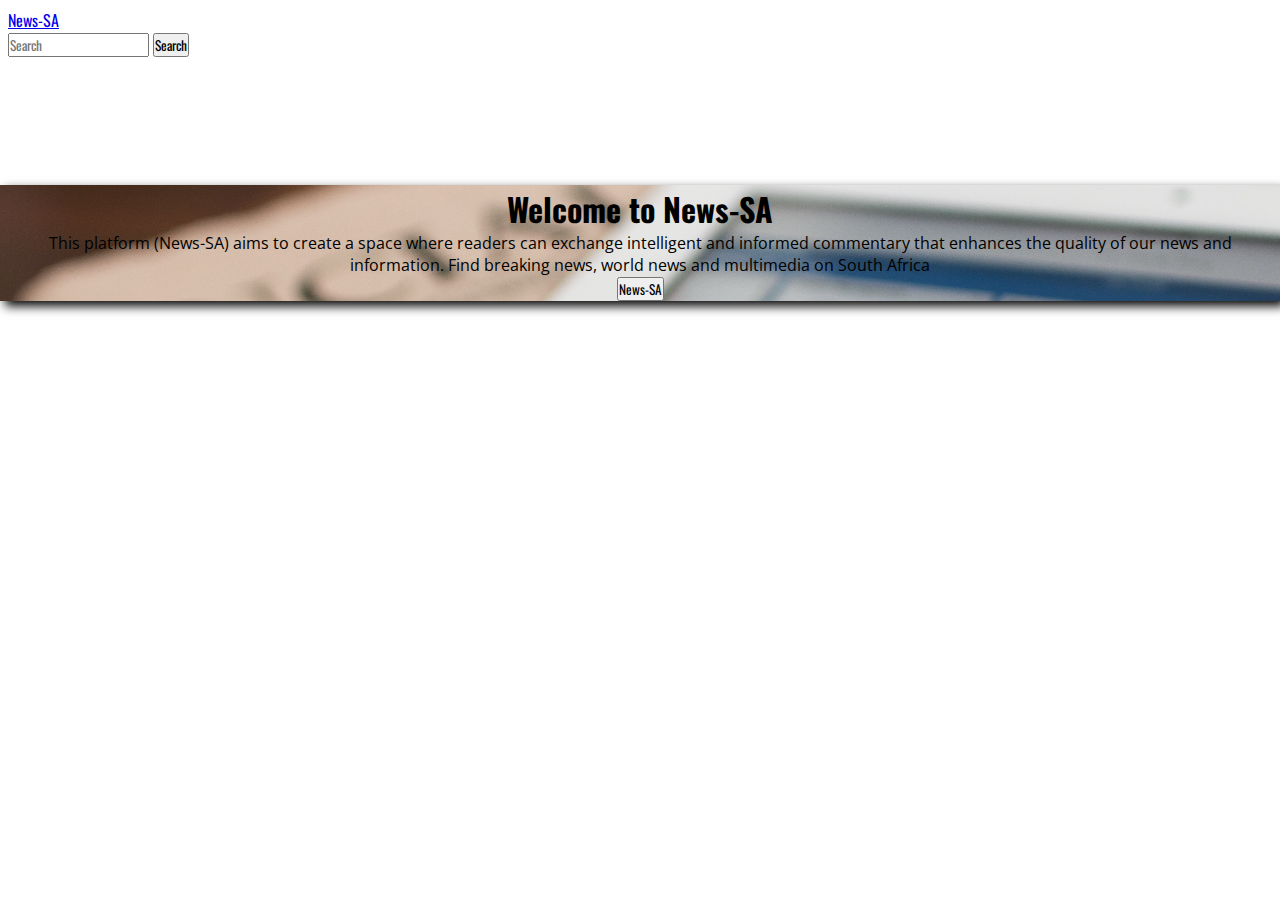
==== index.html @ 24ec8582 "First commit" ====
<!DOCTYPE html>
<html lang="en">
<head>
    <meta charset="UTF-8">
    <meta name="viewport" content="width=device-width, initial-scale=1.0">
    <link rel="stylesheet" href="https://stackpath.bootstrapcdn.com/bootstrap/4.5.0/css/bootstrap.min.css" integrity="sha384-9aIt2nRpC12Uk9gS9baDl411NQApFmC26EwAOH8WgZl5MYYxFfc+NcPb1dKGj7Sk" crossorigin="anonymous">
    <title>News-SA</title>
    <link href="https://fonts.googleapis.com/css2?family=Open+Sans+Condensed:wght@300&family=Oswald&display=swap" rel="stylesheet">
    <link rel="stylesheet" href="style.css">

</head>
<body>
    <nav class="navbar navbar-dark bg-dark">
        <a class="navbar-brand" href="index.html">News-SA</a>
        <form class="form-inline">
          <input class="form-control mr-sm-2" type="search" placeholder="Search" aria-label="Search">
          <button class="btn btn-outline-success my-2 my-sm-0" type="submit">Search</button>
        </form>
      </nav>
      <div class="container">
        <div class="jumbotron">
            <h1>Welcome to News-SA</h1>
            <p>This platform (News-SA) aims to create a space where readers can exchange intelligent and informed commentary that enhances the quality of our news and information. Find breaking news, world news and multimedia on South Africa</p>
            <button type="button" class="btn btn-info btn-lg" onclick="Navigate()">News-SA</button>
        </div>
      </div>
    <script src="script.js"></script>
</body>
</html>
---- style.css ----
*{
    padding:0;
    margin: 0;
    font-family: 'Oswald', sans-serif;
}
nav{
    margin: 0.5em;
    border-radius: 5px;
}
.jumbotron{
    text-align: center;
    margin: 10% 0 0 0;
    background:url('news.jpg');
    background-size: cover;
    box-shadow: 5px 5px 10px;
}
.jumbotron p{
    font-family: 'Open Sans Condensed', sans-serif;
} 
#nav-home,#nav-technology,#nav-sports{
    display: grid;
    grid-template-columns: 50% 50%;
    margin: 0 0 0 10%;
    position: absolute;
}
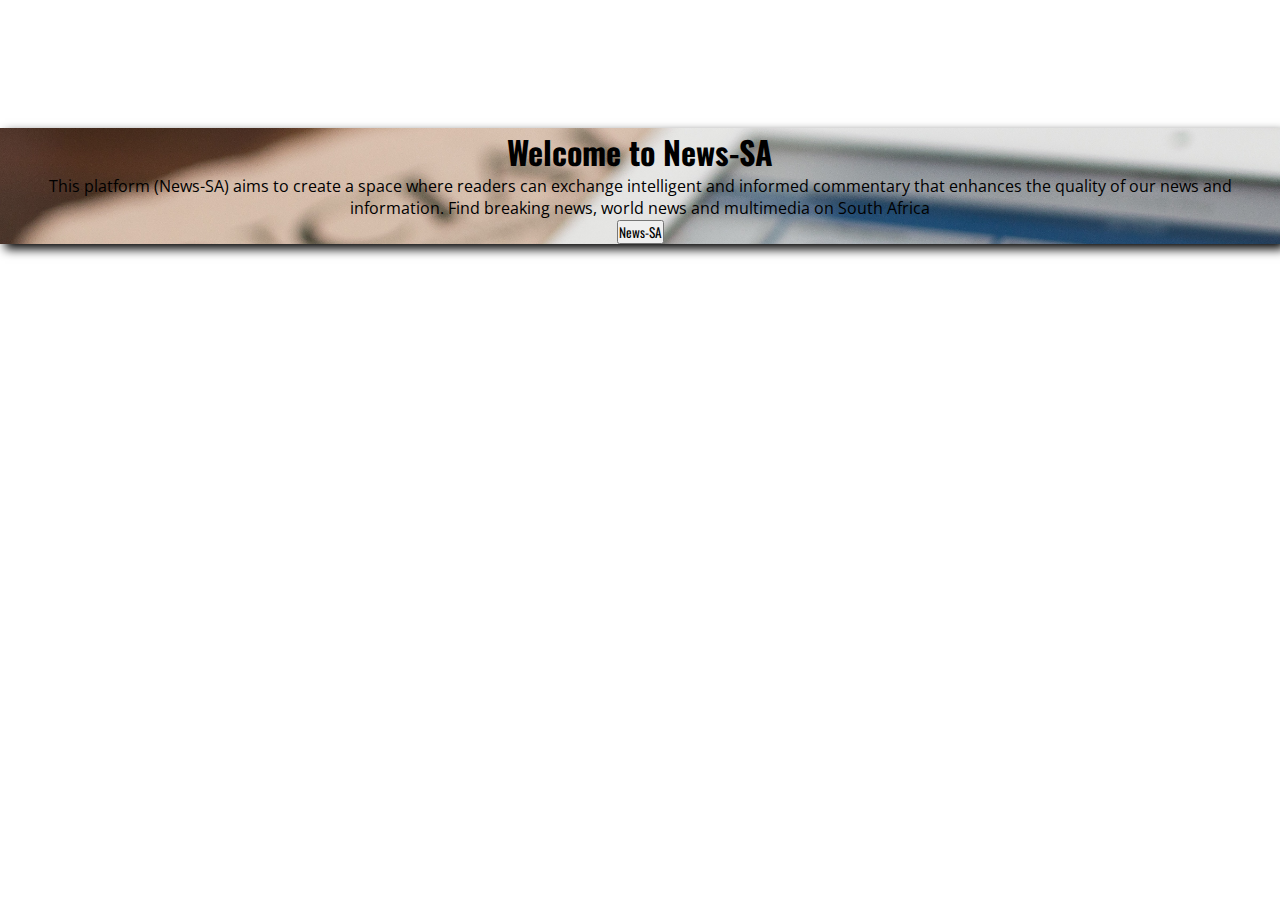
==== commit 90cb2ace: "Fourth commit" ====
--- a/index.html
+++ b/index.html
@@ -10,13 +10,12 @@
 
 </head>
 <body>
-    <nav class="navbar navbar-dark bg-dark">
+    <!-- <nav class="navbar navbar-dark bg-dark">
         <a class="navbar-brand" href="index.html">News-SA</a>
-        <form class="form-inline">
-          <input class="form-control mr-sm-2" type="search" placeholder="Search" aria-label="Search">
-          <button class="btn btn-outline-success my-2 my-sm-0" type="submit">Search</button>
+        <form class="form-inline"> 
+          <button class="btn btn-outline-success my-2 my-sm-0" type="submit">Sign in</button>
         </form>
-      </nav>
+      </nav> -->
       <div class="container">
         <div class="jumbotron">
             <h1>Welcome to News-SA</h1>
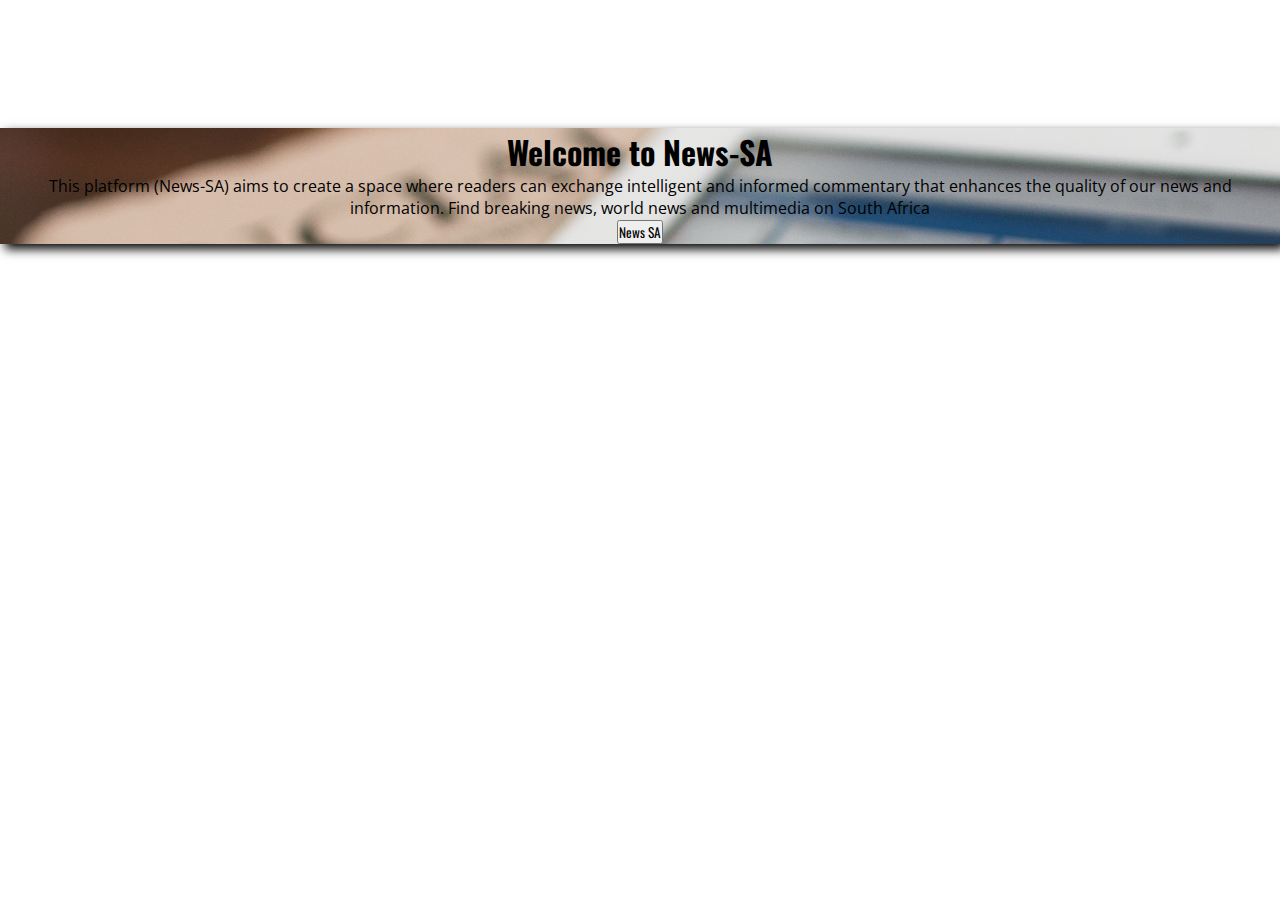
==== commit 3c08a104: "front-end" ====
--- a/index.html
+++ b/index.html
@@ -7,7 +7,7 @@
     <title>News-SA</title>
     <link href="https://fonts.googleapis.com/css2?family=Open+Sans+Condensed:wght@300&family=Oswald&display=swap" rel="stylesheet">
     <link rel="stylesheet" href="style.css">
-
+    <link rel="icon" href="Favicon.png">
 </head>
 <body>
     <!-- <nav class="navbar navbar-dark bg-dark">
@@ -20,9 +20,9 @@
         <div class="jumbotron">
             <h1>Welcome to News-SA</h1>
             <p>This platform (News-SA) aims to create a space where readers can exchange intelligent and informed commentary that enhances the quality of our news and information. Find breaking news, world news and multimedia on South Africa</p>
-            <button type="button" class="btn btn-info btn-lg" onclick="Navigate()">News-SA</button>
+            <button type="button" class="btn btn-warning btn-lg" onclick="Navigate()"> News SA </button>
         </div>
       </div>
-    <script src="script.js"></script>
+    <script src="news.js"></script>
 </body>
 </html>--- a/style.css
+++ b/style.css
@@ -2,10 +2,10 @@
     padding:0;
     margin: 0;
     font-family: 'Oswald', sans-serif;
-}
+} 
 nav{
     margin: 0.5em;
-    border-radius: 5px;
+    border-radius: 5px; 
 }
 .jumbotron{
     text-align: center;
@@ -19,7 +19,27 @@
 } 
 #nav-home,#nav-technology,#nav-sports{
     display: grid;
-    grid-template-columns: 50% 50%;
-    margin: 0 0 0 10%;
+    grid-template-columns: 50% 50%; 
     position: absolute;
 }
+.card-text{
+    font-family: 'Open Sans Condensed', sans-serif;
+}  
+.card{
+    padding:0;
+    margin: 0;
+    box-shadow: 5px 5px 15px;
+} 
+.navbar-brand{
+    padding: 0;
+    margin: 0;
+}
+.footer { 
+    position:fixed;
+    bottom: 0;
+    width: 100%;
+    height: auto;
+    line-height: 60px;
+    background-color: #E74C3C; 
+
+} 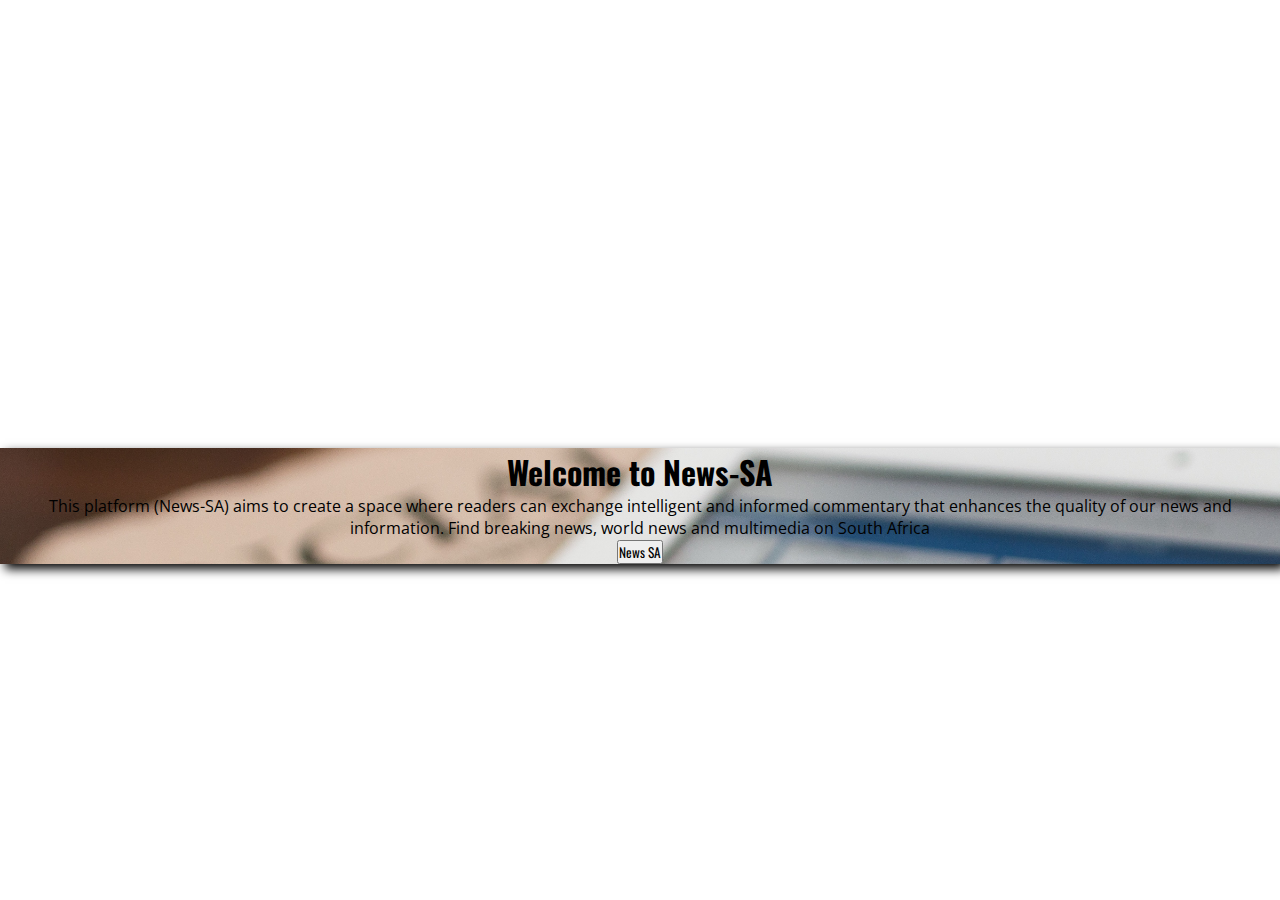
==== commit 9579f17f: "final product" ====
--- a/index.html
+++ b/index.html
@@ -9,13 +9,7 @@
     <link rel="stylesheet" href="style.css">
     <link rel="icon" href="Favicon.png">
 </head>
-<body>
-    <!-- <nav class="navbar navbar-dark bg-dark">
-        <a class="navbar-brand" href="index.html">News-SA</a>
-        <form class="form-inline"> 
-          <button class="btn btn-outline-success my-2 my-sm-0" type="submit">Sign in</button>
-        </form>
-      </nav> -->
+<body> 
       <div class="container">
         <div class="jumbotron">
             <h1>Welcome to News-SA</h1>
--- a/style.css
+++ b/style.css
@@ -9,7 +9,7 @@
 }
 .jumbotron{
     text-align: center;
-    margin: 10% 0 0 0;
+    margin: 35% 0 0 0;
     background:url('news.jpg');
     background-size: cover;
     box-shadow: 5px 5px 10px;
@@ -19,7 +19,7 @@
 } 
 #nav-home,#nav-technology,#nav-sports{
     display: grid;
-    grid-template-columns: 50% 50%; 
+    grid-template-columns: 50% 50%;  
     position: absolute;
 }
 .card-text{
@@ -29,6 +29,10 @@
     padding:0;
     margin: 0;
     box-shadow: 5px 5px 15px;
+    width : 75%; 
+    margin :5% 0 0 0;
+    border :1px solid #CFD8DC;
+    border-radius:5px;
 } 
 .navbar-brand{
     padding: 0;
@@ -42,4 +46,7 @@
     line-height: 60px;
     background-color: #E74C3C; 
 
-} +} 
+.card:hover{
+    cursor: pointer;
+}